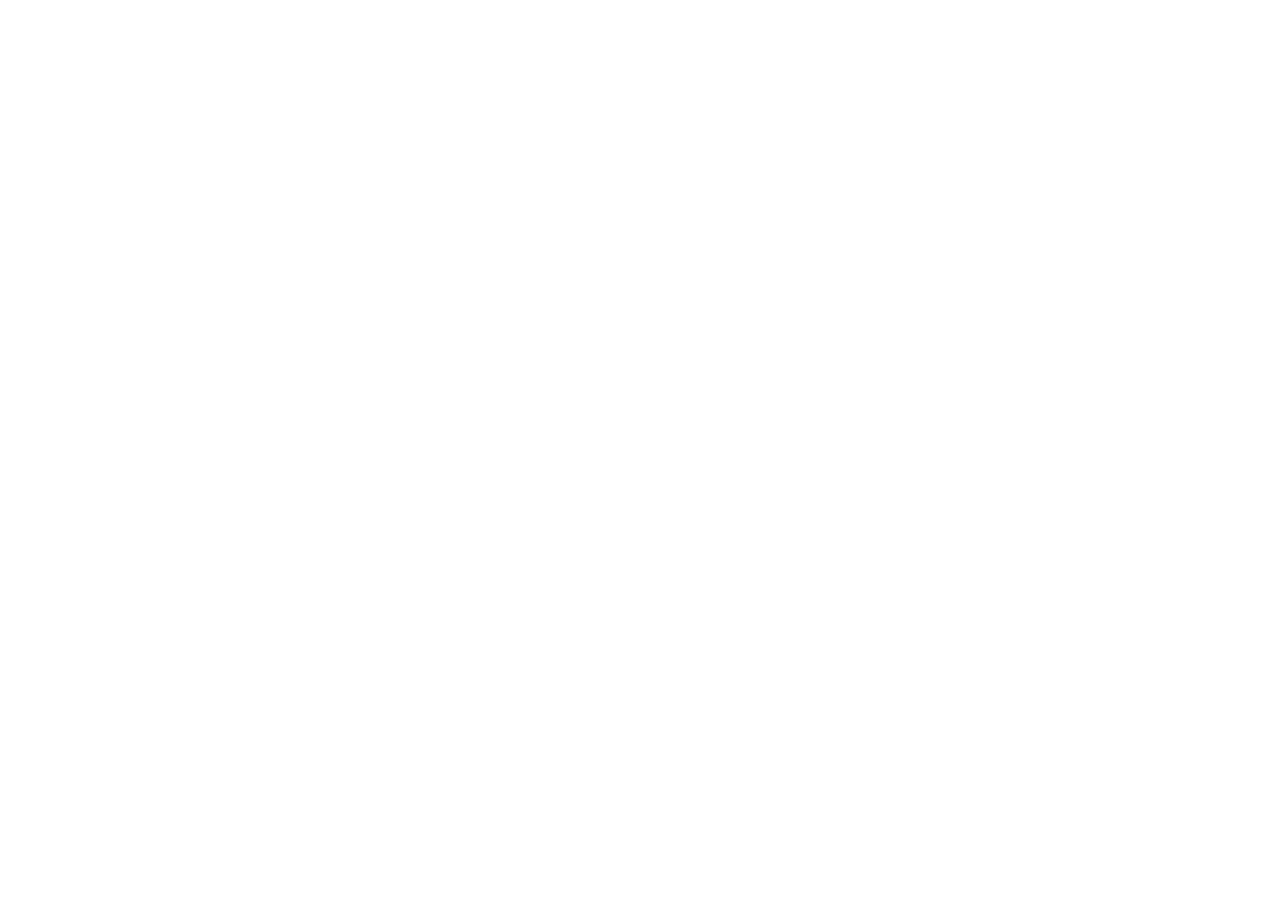
==== Module 34 (More API , JSON)/meal-db.html @ f1767ff9 "countries api updated" ====
<!DOCTYPE html>
<html lang="en">

<head>
    <meta charset="UTF-8" />
    <meta http-equiv="X-UA-Compatible" content="IE=edge" />
    <meta name="viewport" content="width=device-width, initial-scale=1.0" />
    <title>Meal-db</title>
</head>

<body>
    <script src="./meal-db.js"></script>
</body>

</html>
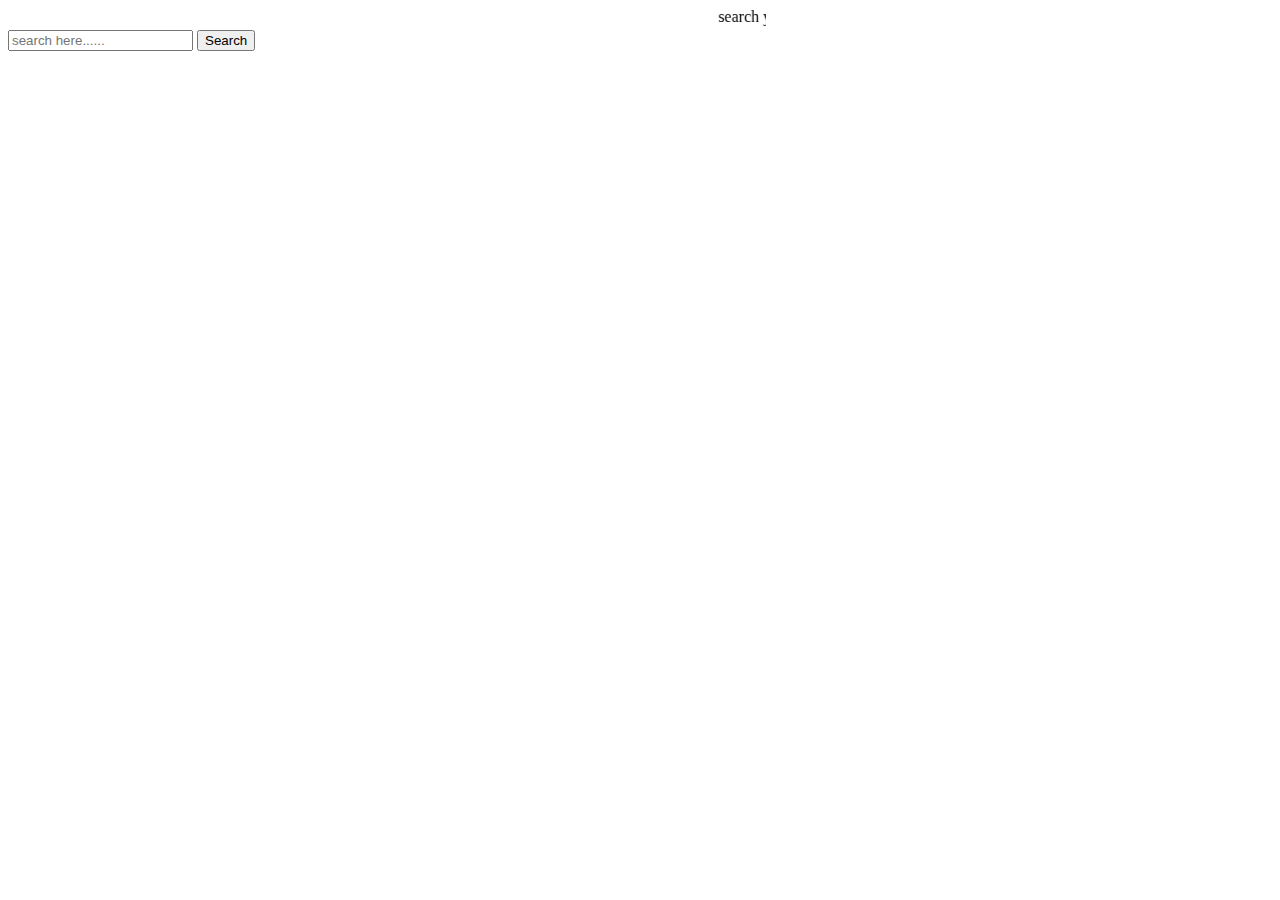
==== commit 1f4cc576: "create meal-db site using api" ====
--- a/Module 34 (More API , JSON)/meal-db.html
+++ b/Module 34 (More API , JSON)/meal-db.html
@@ -6,9 +6,43 @@
     <meta http-equiv="X-UA-Compatible" content="IE=edge" />
     <meta name="viewport" content="width=device-width, initial-scale=1.0" />
     <title>Meal-db</title>
+    <!-- bootstrap stylesheet -->
+    <link href="https://cdn.jsdelivr.net/npm/bootstrap@5.1.3/dist/css/bootstrap.min.css" rel="stylesheet" integrity="sha384-1BmE4kWBq78iYhFldvKuhfTAU6auU8tT94WrHftjDbrCEXSU1oBoqyl2QvZ6jIW3" crossorigin="anonymous" />
 </head>
 
 <body>
+    <header class="mt-4 text-center">
+        <marquee direction="left" width="60%" class="rounded text-primary fw-bold fs-5 text-uppercase">
+            search your favourite food
+        </marquee>
+    </header>
+    <section class="container mt-4">
+        <div class="input-group w-75 mx-auto">
+            <input id="input-field" type="text" class="form-control" placeholder="search here......" />
+            <button onclick="search()" id="search-btn" class="btn bg-primary text-white fw-bold" type="button">
+          Search
+        </button>
+        </div>
+    </section>
+
+    <section class="container mt-5">
+        <!-- card section  -->
+        <div id="row-parent" class="row row-cols-1 row-cols-md-3 g-4">
+            <!-- <div class="col">
+                <div class="card">
+                    <img src="..." class="card-img-top" alt="..." />
+                    <div class="card-body">
+                        <h5 class="card-title">Card title</h5>
+                        <p class="card-text">
+                            This is a longer card with supporting text below as a natural lead-in to additional content. This content is a little bit longer.
+                        </p>
+                    </div>
+                </div>
+            </div> -->
+        </div>
+    </section>
+
+    <script src="https://cdn.jsdelivr.net/npm/bootstrap@5.1.3/dist/js/bootstrap.bundle.min.js" integrity="sha384-ka7Sk0Gln4gmtz2MlQnikT1wXgYsOg+OMhuP+IlRH9sENBO0LRn5q+8nbTov4+1p" crossorigin="anonymous"></script>
     <script src="./meal-db.js"></script>
 </body>
 
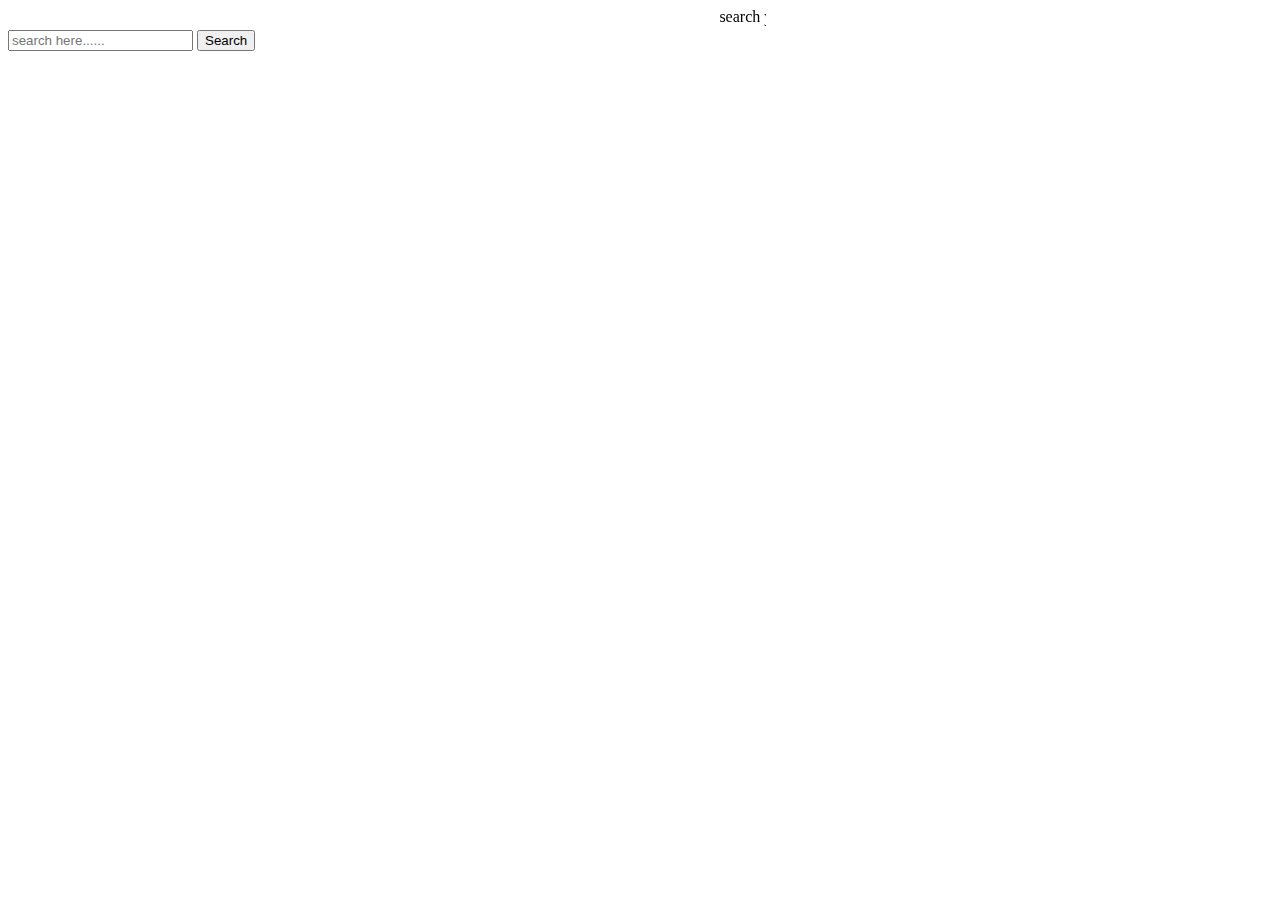
==== commit e72710eb: "updated" ====
--- a/Module 34 (More API , JSON)/meal-db.html
+++ b/Module 34 (More API , JSON)/meal-db.html
@@ -11,6 +11,7 @@
 </head>
 
 <body>
+    <!-- <button onclick="loadFoodDetails('hello')">button</button> -->
     <header class="mt-4 text-center">
         <marquee direction="left" width="60%" class="rounded text-primary fw-bold fs-5 text-uppercase">
             search your favourite food
@@ -25,7 +26,26 @@
         </div>
     </section>
 
+    <!-- single meal details  -->
+    <div id="meals-details" class="container w-50 mx-auto my-4">
+        <!-- <div class="card">
+            <img src="..." class="card-img-top" alt="..." />
+            <div class="card-body">
+                <h5 class="card-title">Card title</h5>
+                <p class="card-text">
+                    Some quick example text to build on the card title and make up the bulk of the card's content.
+                </p>
+                <a href="#" class="btn btn-primary">Go somewhere</a>
+            </div>
+        </div> -->
+    </div>
+
     <section class="container mt-5">
+        <!-- show error message -->
+        <div id="error-msg" class="text-danger text-uppercase text-center fs-3">
+            Result not find
+        </div>
+
         <!-- card section  -->
         <div id="row-parent" class="row row-cols-1 row-cols-md-3 g-4">
             <!-- <div class="col">
